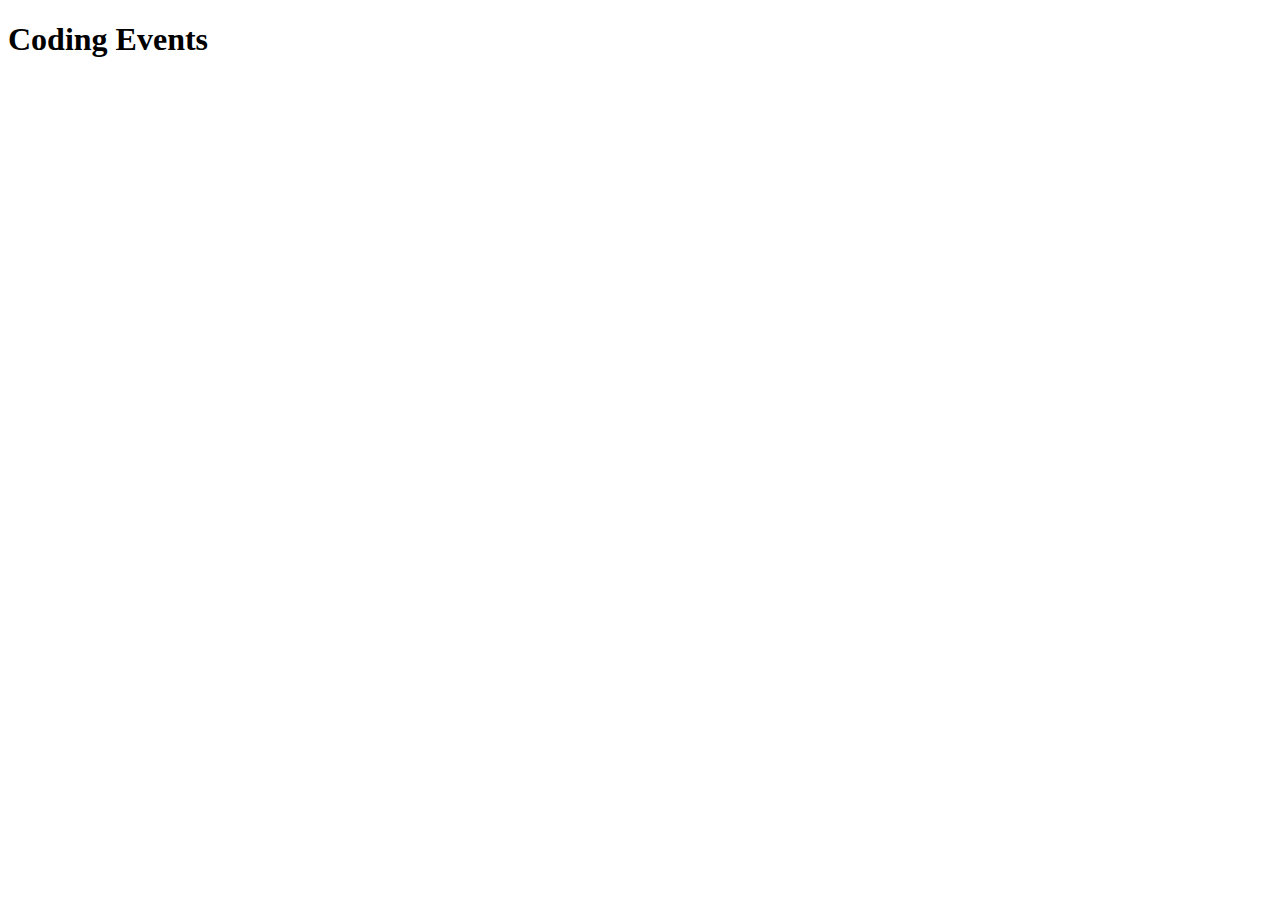
==== controller spring/controller-spring/src/main/resources/templates/index.html @ a0980471 "first part" ====
<!DOCTYPE html>
<html lang="en" xmlns:th="http:/www.thymeleaf.org">
<head th:replace="fragments :: head"></head>
<body>

<h1>Coding Events</h1>

<nav th:replace="fragments :: navigation"></nav>


</body>
</html>
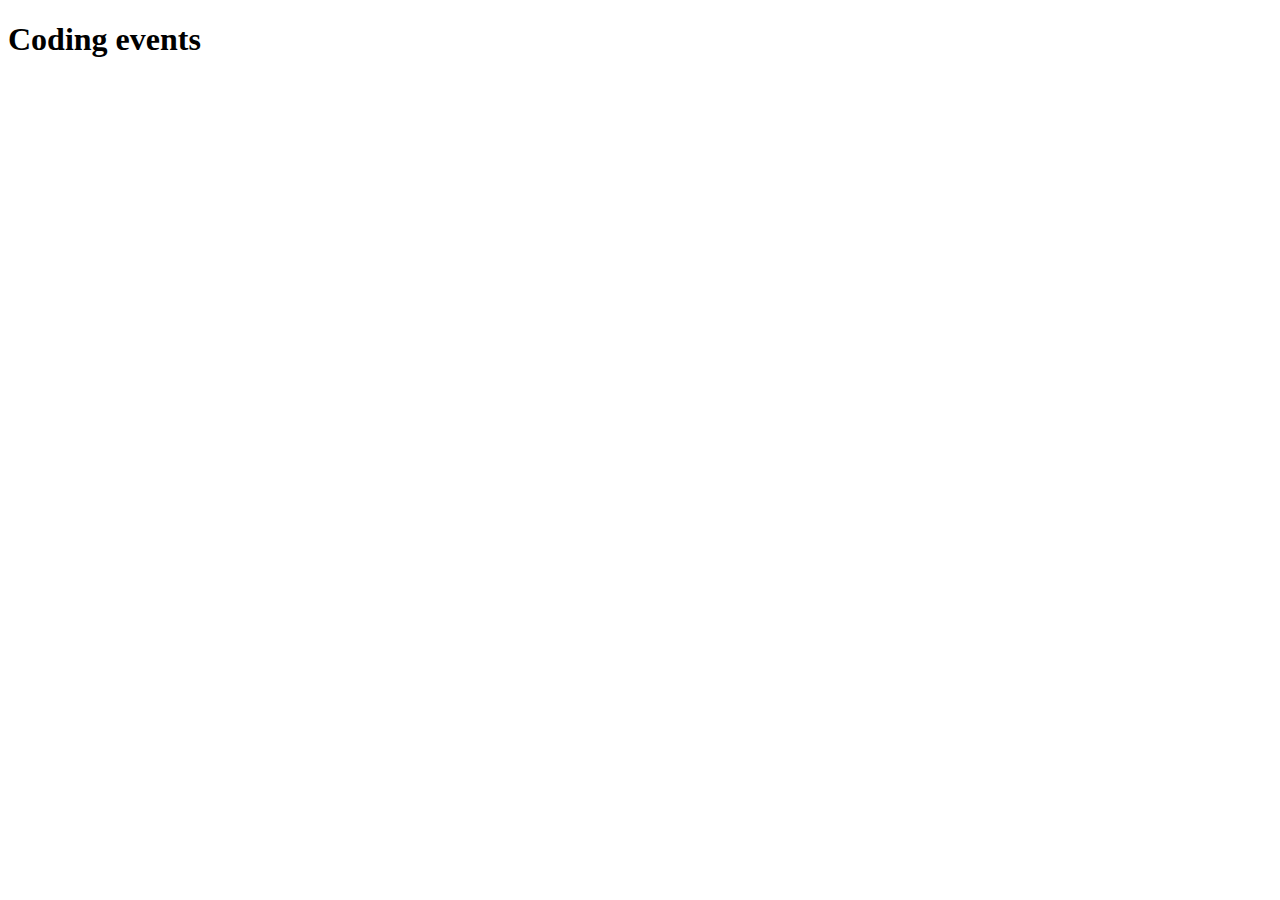
==== commit d5a07286: "part 2 done" ====
--- a/controller spring/controller-spring/src/main/resources/templates/index.html
+++ b/controller spring/controller-spring/src/main/resources/templates/index.html
@@ -1,12 +1,11 @@
 <!DOCTYPE html>
 <html lang="en" xmlns:th="http:/www.thymeleaf.org">
 <head th:replace="fragments :: head"></head>
-<body>
+<body class="container">
 
-<h1>Coding Events</h1>
+<h1>Coding events</h1>
 
-<nav th:replace="fragments :: navigation"></nav>
-
+<header th:replace="fragments :: header"></header>
 
 </body>
 </html>